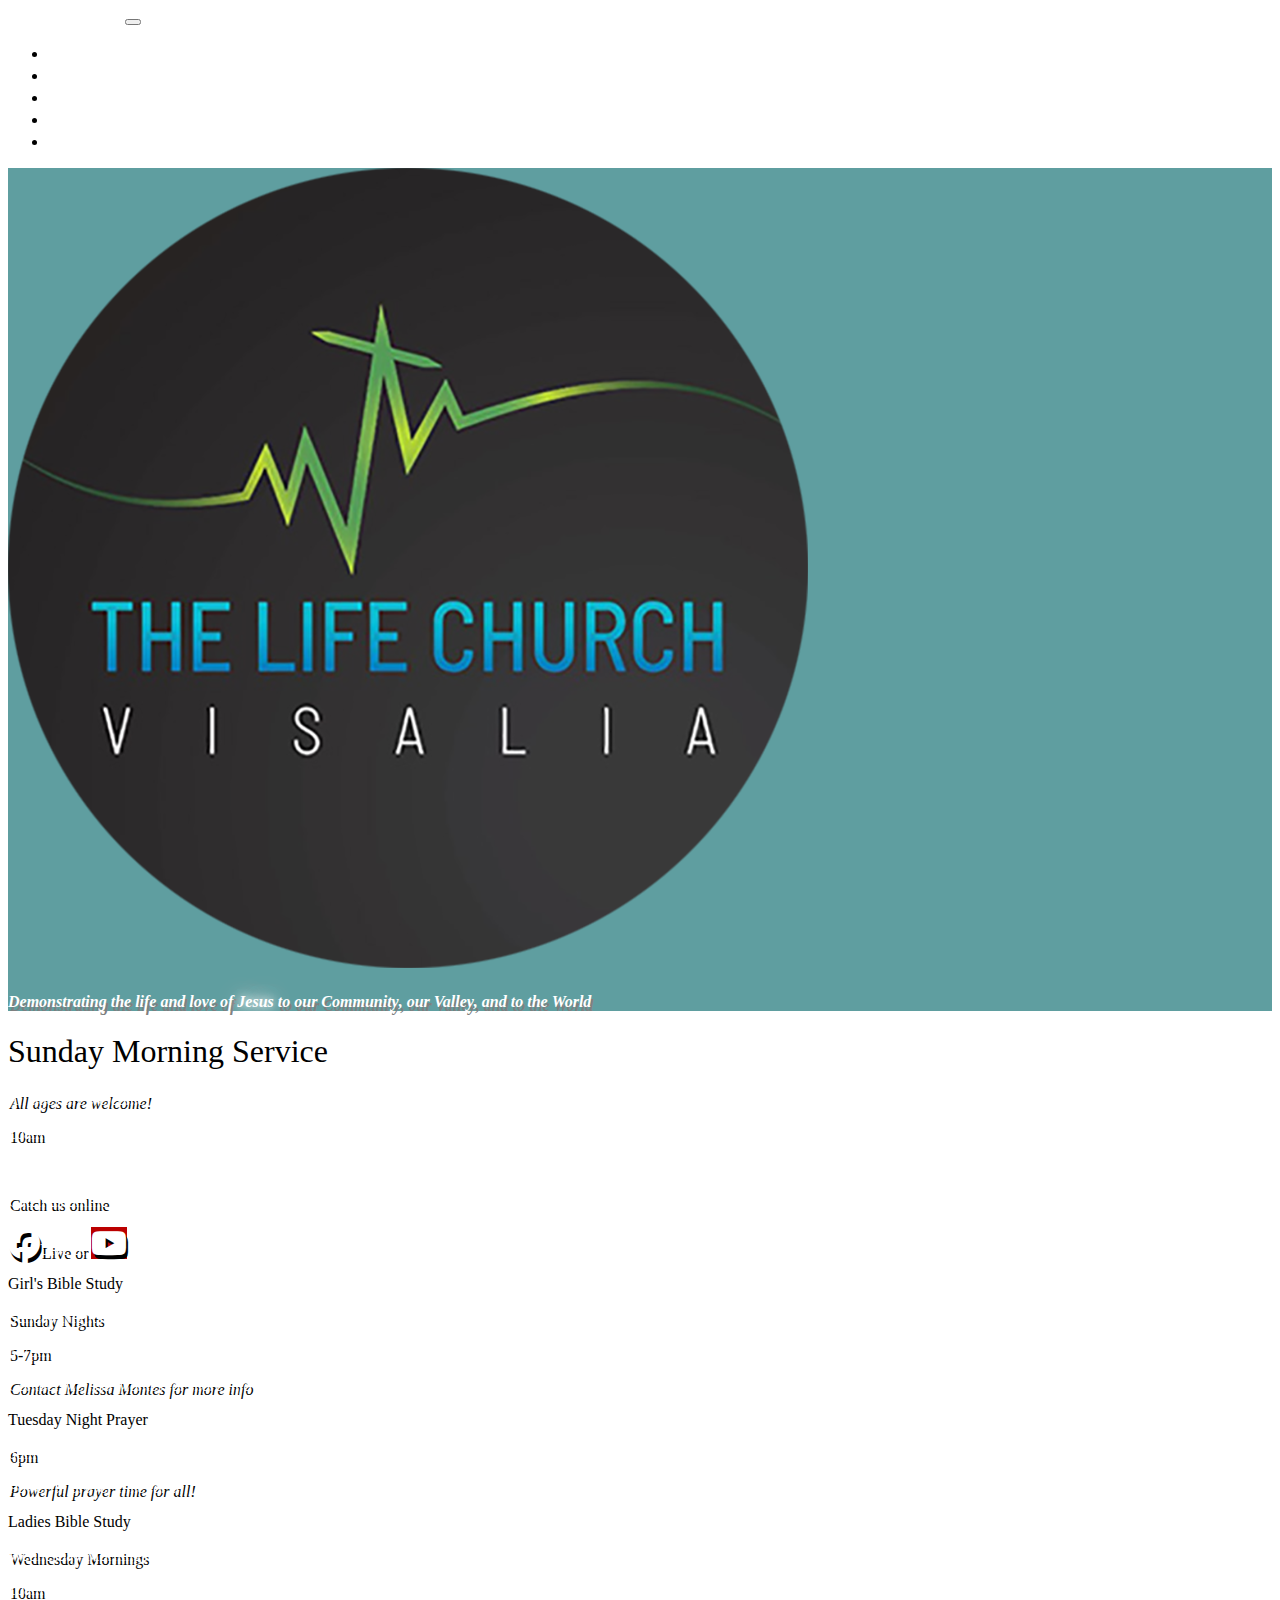
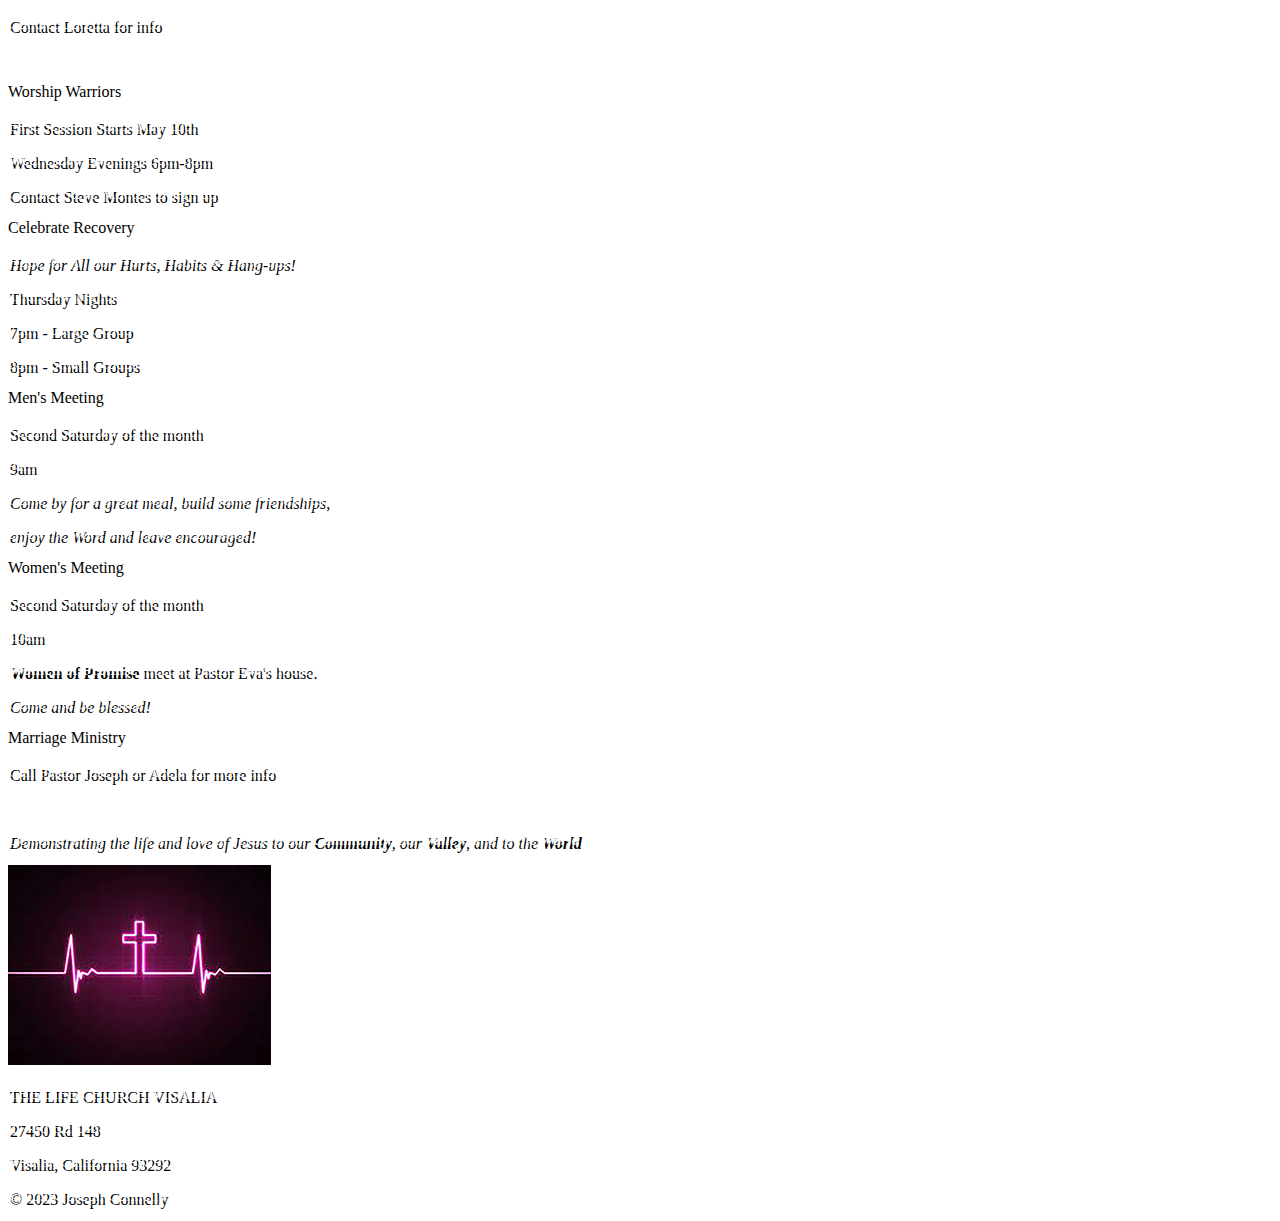
==== index.html @ 239f201f "tuesday night back on schedule" ====
<!doctype html>
<html lang="en">
  <head>
    <meta charset="utf-8">
    <meta name="viewport" content="width=device-width, initial-scale=1">
    <meta name="description" content="A faith-filled Bible-believing Christian Community where you will find new Life, love and the healing power of God. Come join us as we passionately worship our Lord and Savior Jesus Christ!">
    <title>The Life Church Visalia: You've found your new home!</title>
    <link href="https://cdn.jsdelivr.net/npm/bootstrap@5.3.0-alpha1/dist/css/bootstrap.min.css" rel="stylesheet" integrity="sha384-GLhlTQ8iRABdZLl6O3oVMWSktQOp6b7In1Zl3/Jr59b6EGGoI1aFkw7cmDA6j6gD" crossorigin="anonymous">
    <script defer src="https://cdn.jsdelivr.net/npm/bootstrap@5.3.0-alpha1/dist/js/bootstrap.bundle.min.js" integrity="sha384-w76AqPfDkMBDXo30jS1Sgez6pr3x5MlQ1ZAGC+nuZB+EYdgRZgiwxhTBTkF7CXvN" crossorigin="anonymous"></script>
    <link rel="stylesheet" href="https://cdnjs.cloudflare.com/ajax/libs/font-awesome/6.2.1/css/all.min.css">
    <!-- <link rel="stylesheet" href="style.css"> -->
    
   


    
   


  
  </head>
  
  
  <body>
    <style>
    .main {
      background: url(img/sunrise-in-the-mountains.jpg) no-repeat center center fixed;
       background-size: cover;
      animation: myfirst 5s;
      }
      body {
        overflow-x: hidden;
                }
      
      </style>
    
                      <!-- Navbar -->
  
    <nav class="navbar navbar-expand-lg sticky-top navbar-dark bg-black text-light  fs-4">
      
      <a href="index.html" class="navbar-brand fs-1 px-3">TLC Visalia</a>
      
      <a href="https://d3ac43d9.churchtrac.com/give" target="_blank" class="btn btn-info px-4 fs-5 g" role="button">Give</a></div>
        
      
      
      <button class="navbar-toggler" type="button" data-bs-toggle="collapse" data-bs-target="#navmenu">
        <span class="navbar-toggler-icon"></span></button>
      <div class="collapse navbar-collapse" id="navmenu">
        <ul class="navbar-nav ms-auto px-2 fs-5">
        <li class="navbar-item">
          <a class="nav-link" href="index.html" class="nav-link">Home</a>
        </li>
        <style>
          .nav-link{
                  color: white;
                  /* text-shadow: 2px 3px gray; */
                  font-size: larger;
                }

                .nav-link:hover {
                  color: aqua;
                }
        </style>
        <li class="nav-item">
          <a class="nav-link" href="ministries.html" class="nav-link">Ministries</a>
        </li>
        <li class="navbar-item">
          <a href="staff.html" class="nav-link">Staff</a>
        </li>
        <li class="navbar-item">
          <a href="events.html" class="nav-link">Events</a>
        </li>
        <li class="navbar-item">
          <a href="contact.html" class="nav-link">Contact</a>
        </li>
      
        
      </ul>
    </div>
  </div>
 </nav> 
    
                     <!-- Logo -->
        <div class="box-1 p-5   text-center img-fluid" >
          <img src="img/TLC logo6- Copy.png" class="p- img-fluid"  alt="">
         <style>
          .box-1 {
                 color: white;
                 background-color: cadetblue;
                 text-shadow:2px 4px grey  ;
                }
         </style>
          
                    <!-- Mission Statement -->
          <h4 class="display-4 py-5 text-fluid"><em> Demonstrating the life and love of <b1>Jesus</b1>  to our <b>Community</b>, our <b>Valley</b>, and to the <b>World</b>  </em>  </h4>
          </div> 
      
         
            
         
       
       

            

           
            
                <!-- Main Section -->
                
                  
                
           
          <section class="main img-fluid" id="main"> 
              
              <div class="text-center  py-5">
             
                <!-- sunday Service -->
                <h1 class="display-3 mt-5  pt-5 hd">Sunday Morning Service</h1>     
            

               <p class="fs-1"> <em> All ages are welcome!</em> </p> 
                      <p class="fs-1">10am </p> 
                <p class="fs-1"></p>
              
                <style>
                  p {
                  color: white;
                  text-shadow: 2px 4px black;
                }
                </style>
             
                
               
                
                ​
               
                <p class="display-5 ">Catch us online</p>  
                  
                <div class="my-5 pb-5 bg">  <p class="fs-1"><a href="https://www.facebook.com/profile.php?id=100064492608298" target="_blank"><i class="fa-brands fa-facebook fa-2x mx-3"></i></a>Live
                    or
                  
                    <a href="https://www.youtube.com/@thelifechurchvisalia6213" target="_blank"><i class="fa-brands fa-youtube fa-2x mx-3 .text-primary mb-5 "></i></a></p> 
                    
                    <script src="https://tlcvisalia.online.church/"></script>
                    
                    
                          <!-- girl's bible study -->
                <p class="display-4 pt-5 mt-5 text-primar hd">Girl's Bible Study</p>     
    
                   <p class="fs-1">Sunday Nights</p> 
                   <p class="fs-1">5-7pm</p> 
                   <p class="fs-1 pb-5 mb-5"><em> Contact Melissa Montes for more info</em></p> 
           
          
              
           
                  
                  
                
                 

                              <!-- tuesday night prayer -->
                    <p class="display-4 pt-5 mt-5 text-primar hd">Tuesday Night Prayer</p>   
                    
                   
    
                   <!-- <p class="fs-1"> Cancelled until further notice</p>  -->
                   <p class="fs-1">  6pm</p> 
                    
                   <p class="fs-1 pb-5 mb-5"><em>Powerful prayer time for all!</em></p> 
                    
                   
                   
                   

                              <!-- women's small group -->
               <p class="display-4 text-primar hd pt-5">Ladies Bible Study </p> 
                            
                          <p class="fs-1">Wednesday Mornings</p>   
                          <p class="fs-1">10am</p>   
                            
                            
                <p class="fs-1">Contact Loretta for info </p>
                
               
                
              <a class="fs-1 mb-5 pb-5" href="tel:559-741-6574"><i class="fas fa-phone me-3 5x text-white mb-5 pb-5"></i>(559) 741-6574</a>
                  <!-- Worship Warriors -->
               <p class="display-4 text-primar hd pt-5">Worship Warriors </p> 
               <p class="fs-1">First Session Starts May 10th </p>
                            
                          <p class="fs-1">Wednesday Evenings 6pm-8pm</p>   
                          <!-- <p class="fs-1">10am</p>    -->
                            
                     
                <p class="fs-1">Contact Steve Montes to sign up </p>
                
              <!-- <a class="fs-1 mb-5 pb-5" href="tel:559-741-6574"><i class="fas fa-phone me-3 5x text-white mb-5 pb-5"></i>(559) 741-6574</a> -->
                  
                 

                                  <!-- Celebrate recovery -->
                   <p class="display-4 mt-5 pt-5 hd"> Celebrate Recovery</p>
                
                   <p class="fs-1"> <em>Hope for All our Hurts, Habits & Hang-ups!</em></p> 
                 <p class="fs-1">Thursday Nights</p>
               

        
  
                   
                   <p class="fs-1">7pm - Large Group</p>
                  <p class="fs-1 mb-5 pb-5">8pm - Small Groups</p>
                  
                  
                  
                                 
                  
                  <!-- men's meeting -->
                 <p class="display-3  hd">Men's Meeting</p>
                
                 <p class="fs-1">Second Saturday of the month</p>    
                 <p class="fs-1 pb-2"> 9am</p>    
                 <p class="fs-1"><em>Come by for a great meal, build some friendships, </em></p>   
                 
                 <p class="fs-1 mb-5 pb-5"><em>enjoy the Word and leave encouraged!</em></p>   
      
                  

                   
                  
                <!-- women's meeting -->
                <p class="display-3 text-primar hd">Women's Meeting</p> 
                  

                  
                    <p class="fs-1">  Second Saturday of the month </p> 
                    <p class="fs-1"> 10am</p>
                    <p class="fs-1"><b>Women of Promise</b>  meet at Pastor Eva's house.</p>   
                    <p class="fs-1 mb- pb-5"><em>Come and be blessed!</em></p> 
                
                 
                     <p class="display-3  hd">Marriage Ministry</p> 
                  

                  
                    <p class="fs-1">Call Pastor Joseph or Adela for more info</p> 
                    
                    <a class="fs-1 mb-5 pb-5" href="tel:559-412-9332"><i class="fas fa-phone me-3 5x text-white mb-5 pb-5"></i>(559) 412-9332</a>
                    
                   
                  
       
      </div>
    </div>
      <style>
                 
                 

               

                

                
                
               

                .hd {
                  color: black;
                  font-weight: 400;
                  text-shadow: 2px 2px white;
                  
                }
                 
                .b {
                  text-shadow: 2px 2px gray;
                }

                

                

                
                  b1  {
                  color: #fff;
                  text-shadow: 0 0 10px #fff, 0 0 20px #fff, 0 0 40px #fff;
                  }
                   .g {
                  color: #fff;
                  text-shadow: 0 0 10px #fff, 0 0 20px #fff, 0 0 40px #fff;
                  }

                  .g:hover {
                    color: blanchedalmond;
                  }

                  .fa-youtube {
                      background: #bb0000;
                      color: white;
                    }

                    a {
                      text-decoration: none;
                      color: white;
                    }


                </style>  
    
        
        
  </section>
  
  </body>
               <!-- footer -->
  <section>
 
     
    <footer class="bg-black text-light ">
    <div class="container-fluid">
      <div class="row">
        <div class="col">
          <div class="box">
            <p class="fs-1 mt-3 mr-5 pr-5 "> <em>Demonstrating the life and love of Jesus to our <b>Community</b>, our <b>Valley</b>, and to the <b>World</b> </em>  </p>
           
          </div>
        </div>
        <div class="col">
          <div class="box pt- ">
            <img src="img/redcross.jpg" class="p-4 mb-5 img-fluid" alt="">
     
          </div>
          
        </div>
        
          <div class="col">
          <div class="box">
             <p class="fs-3 pt-3">THE LIFE CHURCH VISALIA</p>
             <p class="fs-4">27450 Rd 148</p>
             <p class="fs-4">Visalia, California 93292</p>
           <p class="fs-4 pb-5">&copy; 2023 Joseph Connelly</p>
          </div>
        </div>
      </div>
    </div>
    </footer>
  </section>

  
 
  
</html>
---- style.css ----
.fa-youtube {
    background: #bb0000;
    color: white;
  }
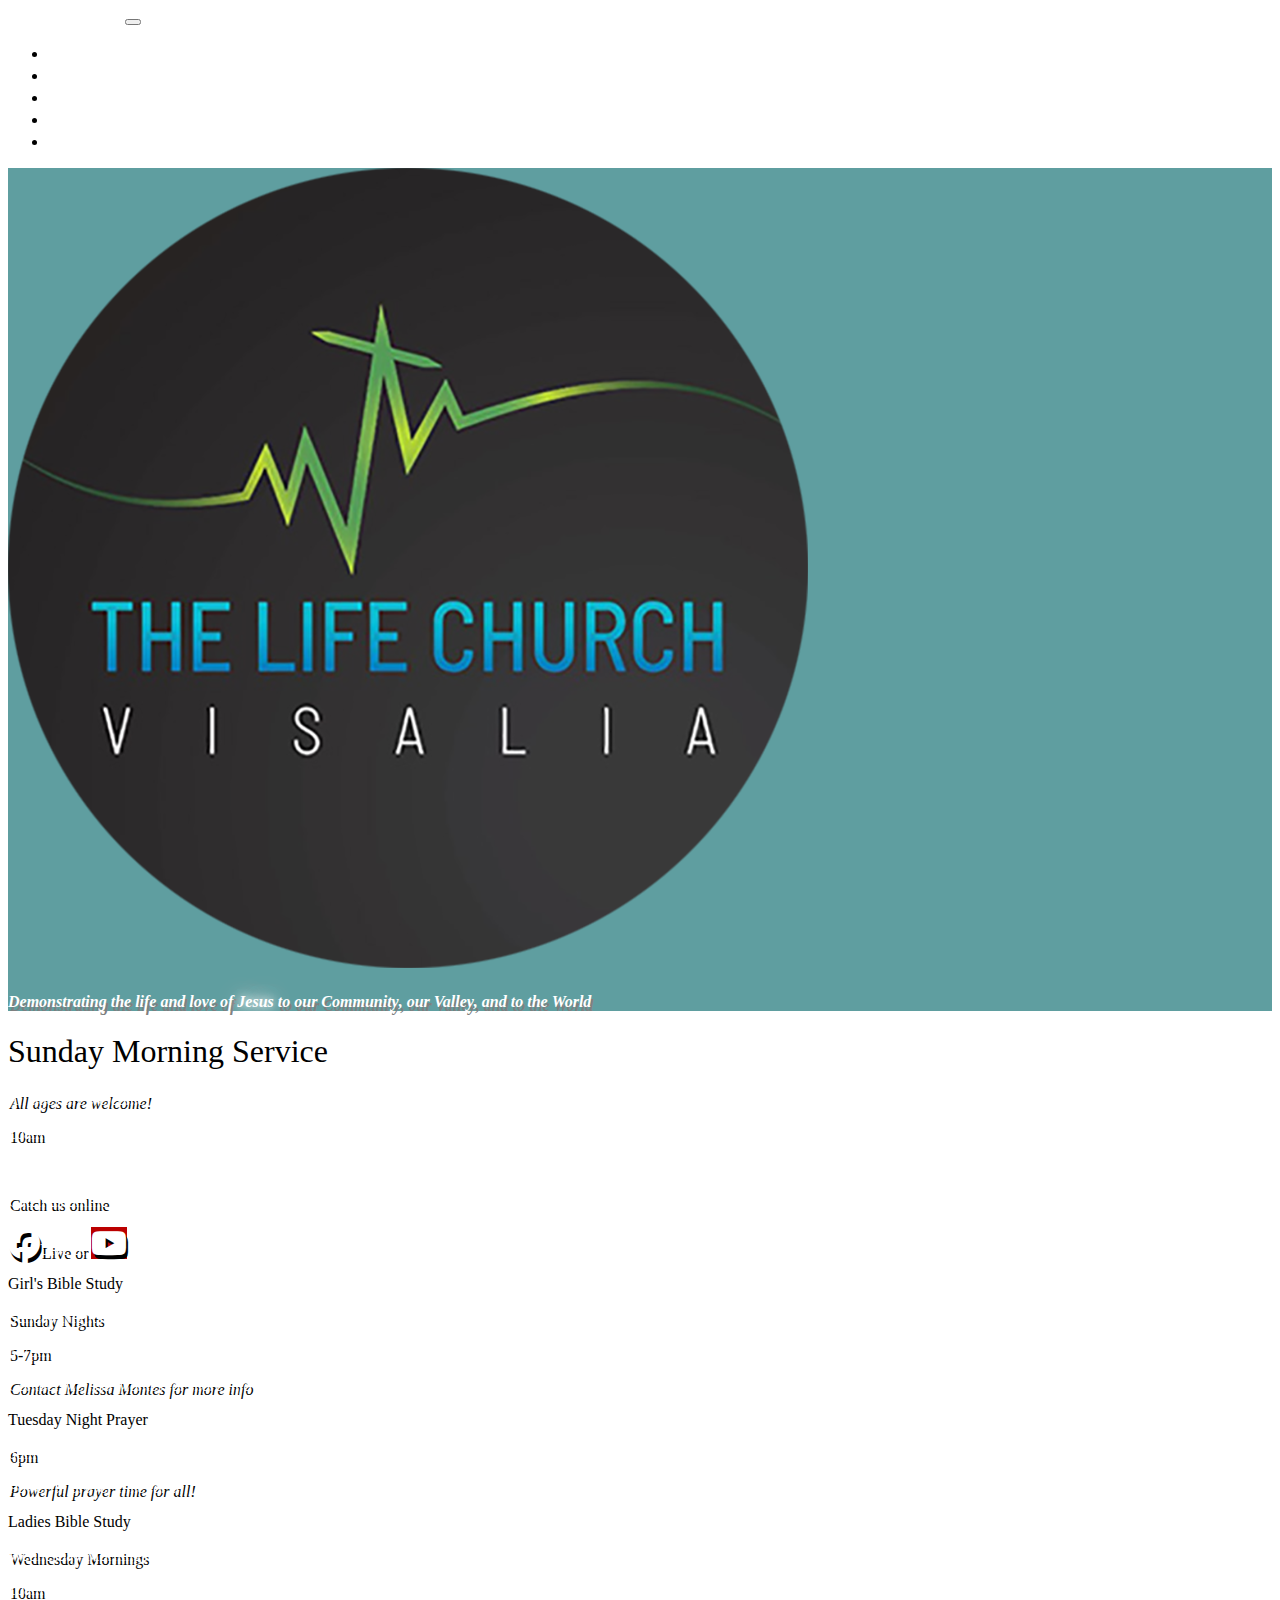
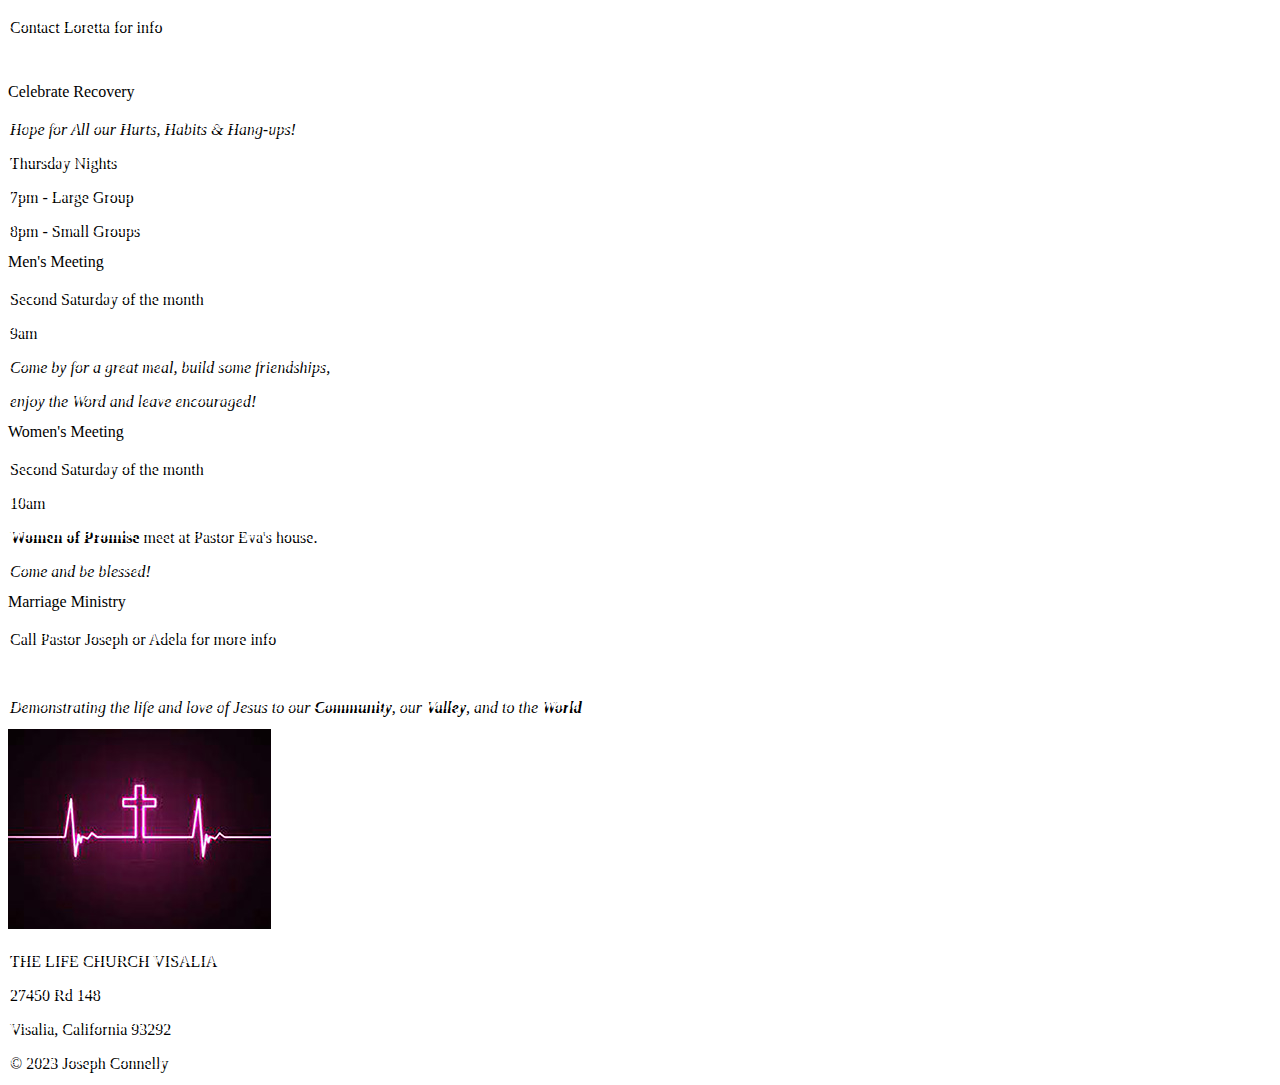
==== commit aa3843b7: "Merge branch 'main' of https://github.com/PastorJoseph/The-Life-Church" ====
--- a/index.html
+++ b/index.html
@@ -187,14 +187,14 @@
                 
               <a class="fs-1 mb-5 pb-5" href="tel:559-741-6574"><i class="fas fa-phone me-3 5x text-white mb-5 pb-5"></i>(559) 741-6574</a>
                   <!-- Worship Warriors -->
-               <p class="display-4 text-primar hd pt-5">Worship Warriors </p> 
+               <!-- <p class="display-4 text-primar hd pt-5">Worship Warriors </p> 
                <p class="fs-1">First Session Starts May 10th </p>
                             
-                          <p class="fs-1">Wednesday Evenings 6pm-8pm</p>   
+                          <p class="fs-1">Wednesday Evenings 6pm-8pm</p>    -->
                           <!-- <p class="fs-1">10am</p>    -->
                             
                      
-                <p class="fs-1">Contact Steve Montes to sign up </p>
+                <!-- <p class="fs-1">Contact Steve Montes to sign up </p> -->
                 
               <!-- <a class="fs-1 mb-5 pb-5" href="tel:559-741-6574"><i class="fas fa-phone me-3 5x text-white mb-5 pb-5"></i>(559) 741-6574</a> -->
                   
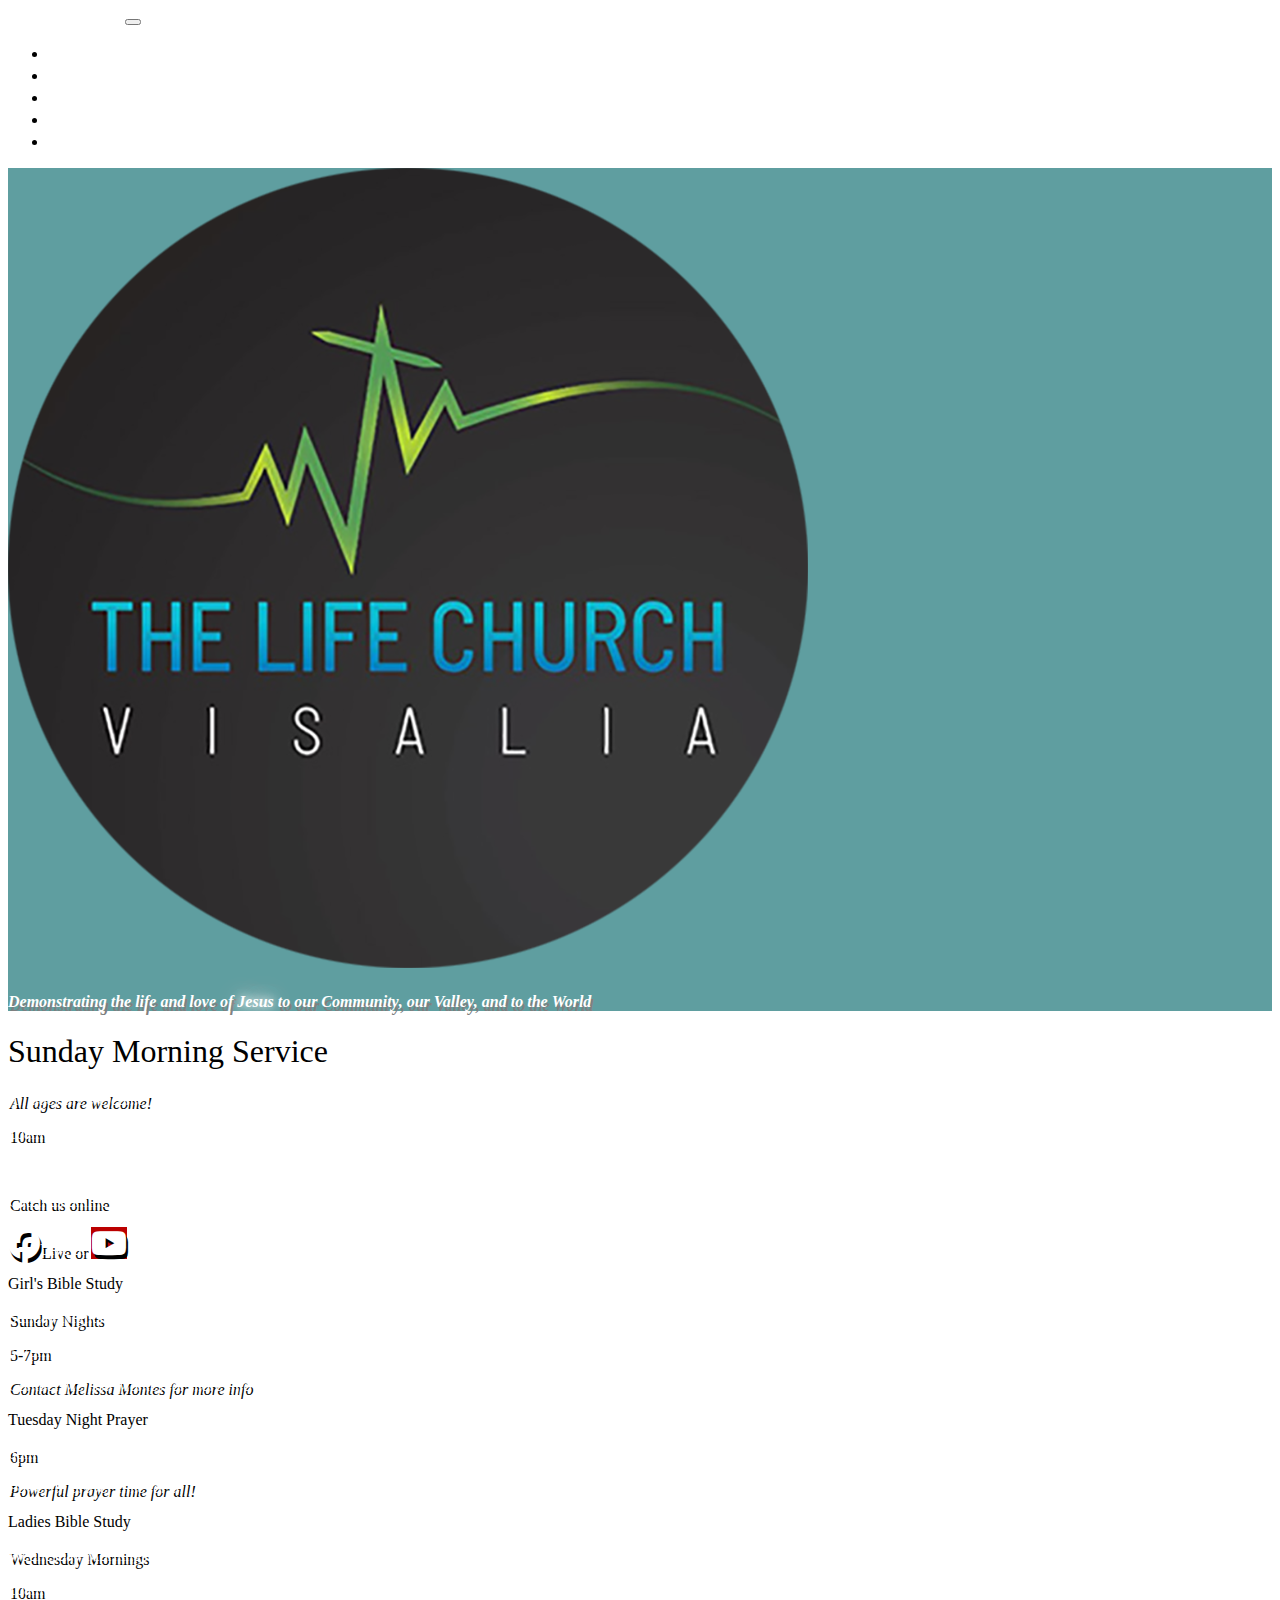
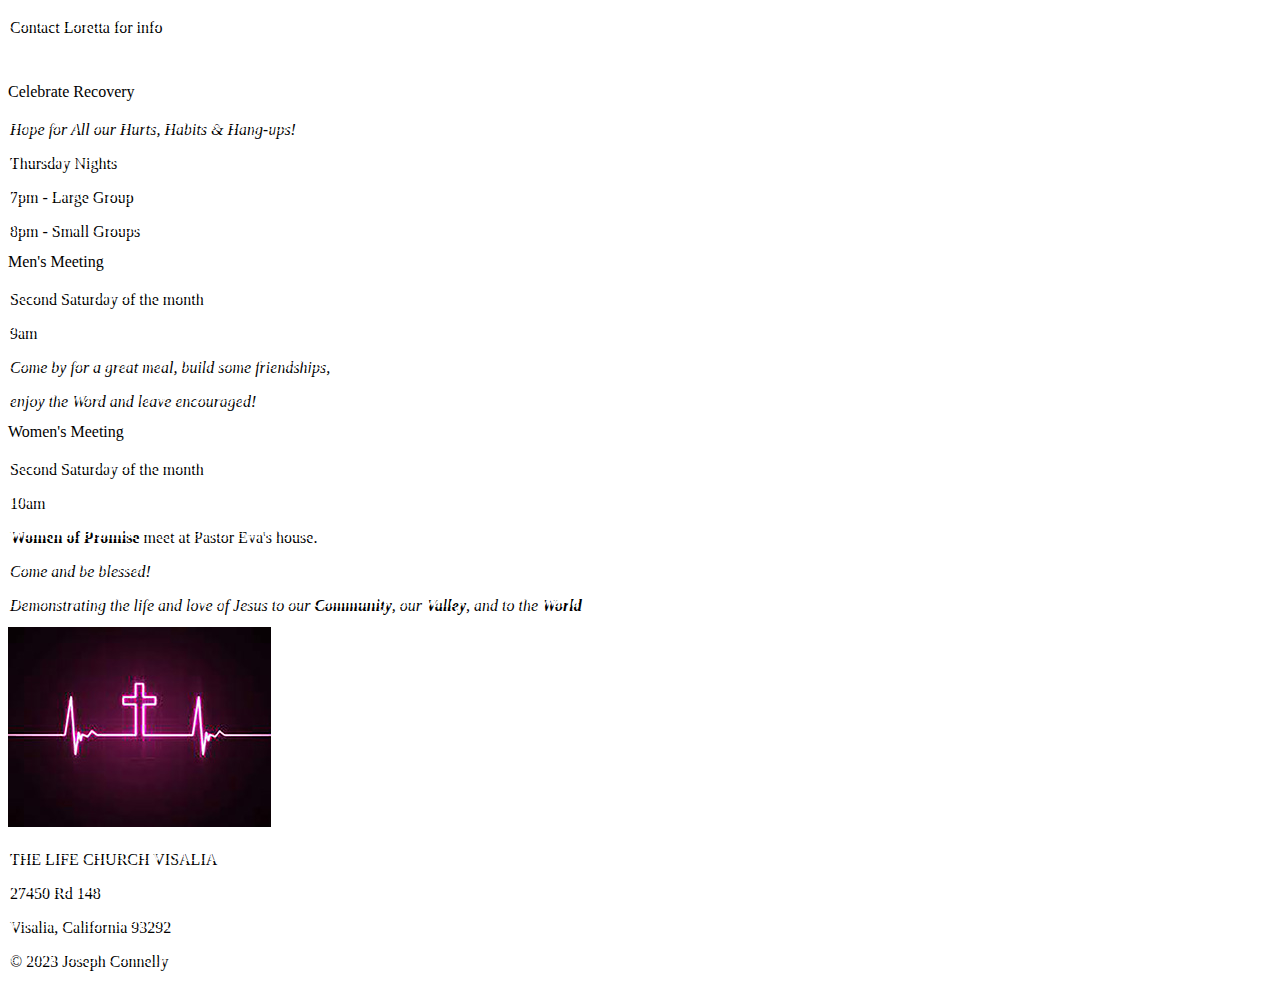
==== commit e65a51f7: "removed portions of website" ====
--- a/index.html
+++ b/index.html
@@ -241,7 +241,7 @@
                     <p class="fs-1 mb- pb-5"><em>Come and be blessed!</em></p> 
                 
                  
-                     <p class="display-3  hd">Marriage Ministry</p> 
+                     <!-- <p class="display-3  hd">Marriage Ministry</p> 
                   
 
                   
@@ -252,7 +252,7 @@
                    
                   
        
-      </div>
+      </div> -->
     </div>
       <style>
                  
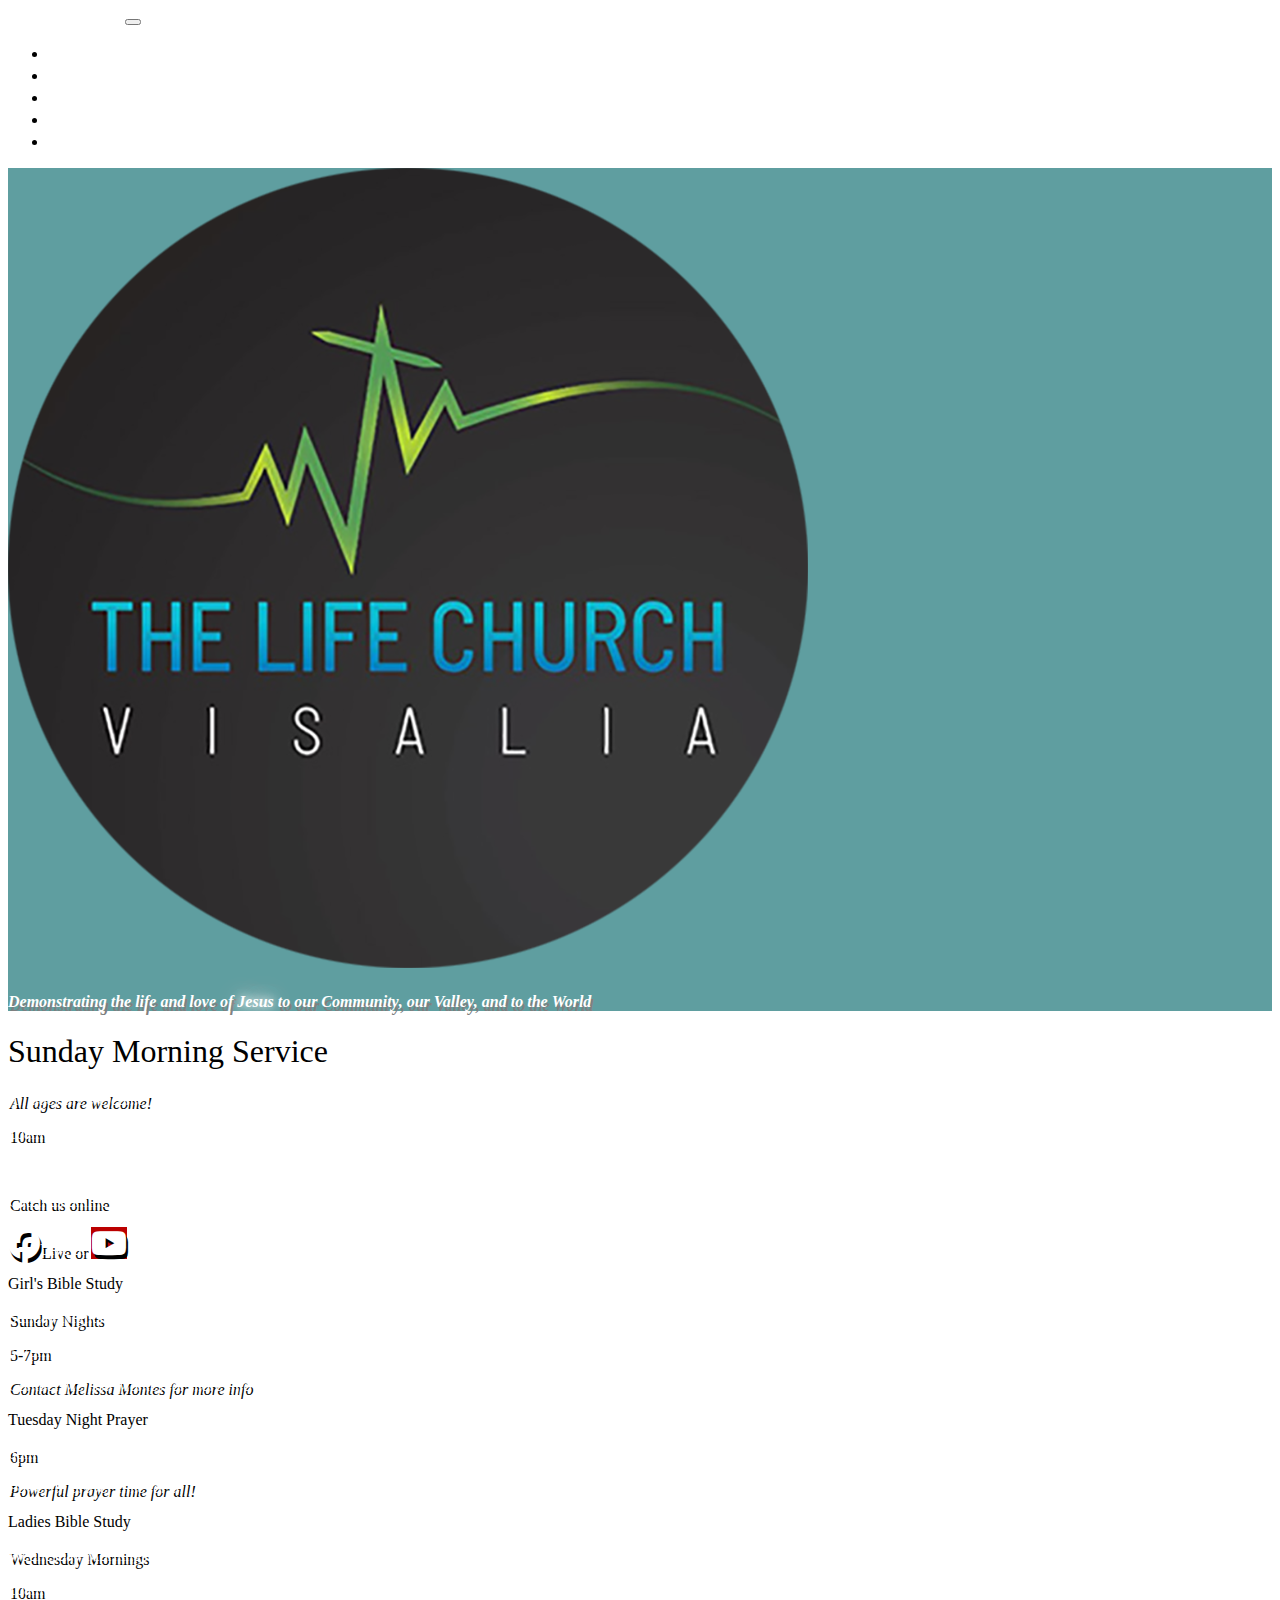
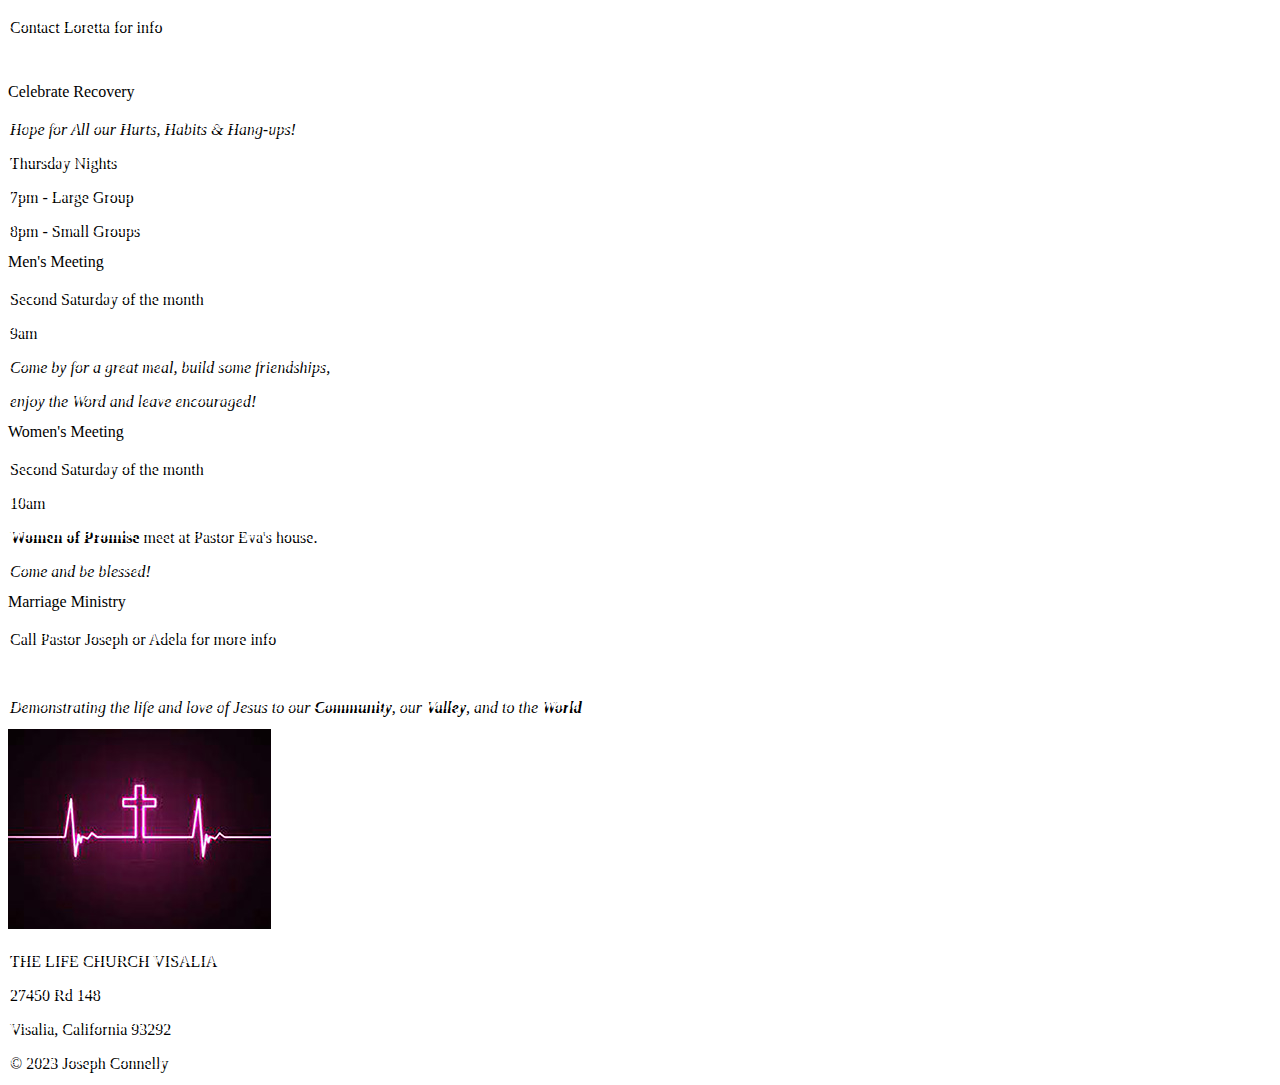
==== commit 9441b55d: "revisions" ====
--- a/index.html
+++ b/index.html
@@ -140,7 +140,7 @@
                 <div class="my-5 pb-5 bg">  <p class="fs-1"><a href="https://www.facebook.com/profile.php?id=100064492608298" target="_blank"><i class="fa-brands fa-facebook fa-2x mx-3"></i></a>Live
                     or
                   
-                    <a href="https://www.youtube.com/@thelifechurchvisalia6213" target="_blank"><i class="fa-brands fa-youtube fa-2x mx-3 .text-primary mb-5 "></i></a></p> 
+                    <a href="https://www.youtube.com/@thelifechurchvisalia" target="_blank"><i class="fa-brands fa-youtube fa-2x mx-3 .text-primary mb-5 "></i></a></p> 
                     
                     <script src="https://tlcvisalia.online.church/"></script>
                     
@@ -241,7 +241,7 @@
                     <p class="fs-1 mb- pb-5"><em>Come and be blessed!</em></p> 
                 
                  
-                     <!-- <p class="display-3  hd">Marriage Ministry</p> 
+                     <p class="display-3  hd">Marriage Ministry</p> 
                   
 
                   
@@ -252,7 +252,7 @@
                    
                   
        
-      </div> -->
+      </div>
     </div>
       <style>
                  
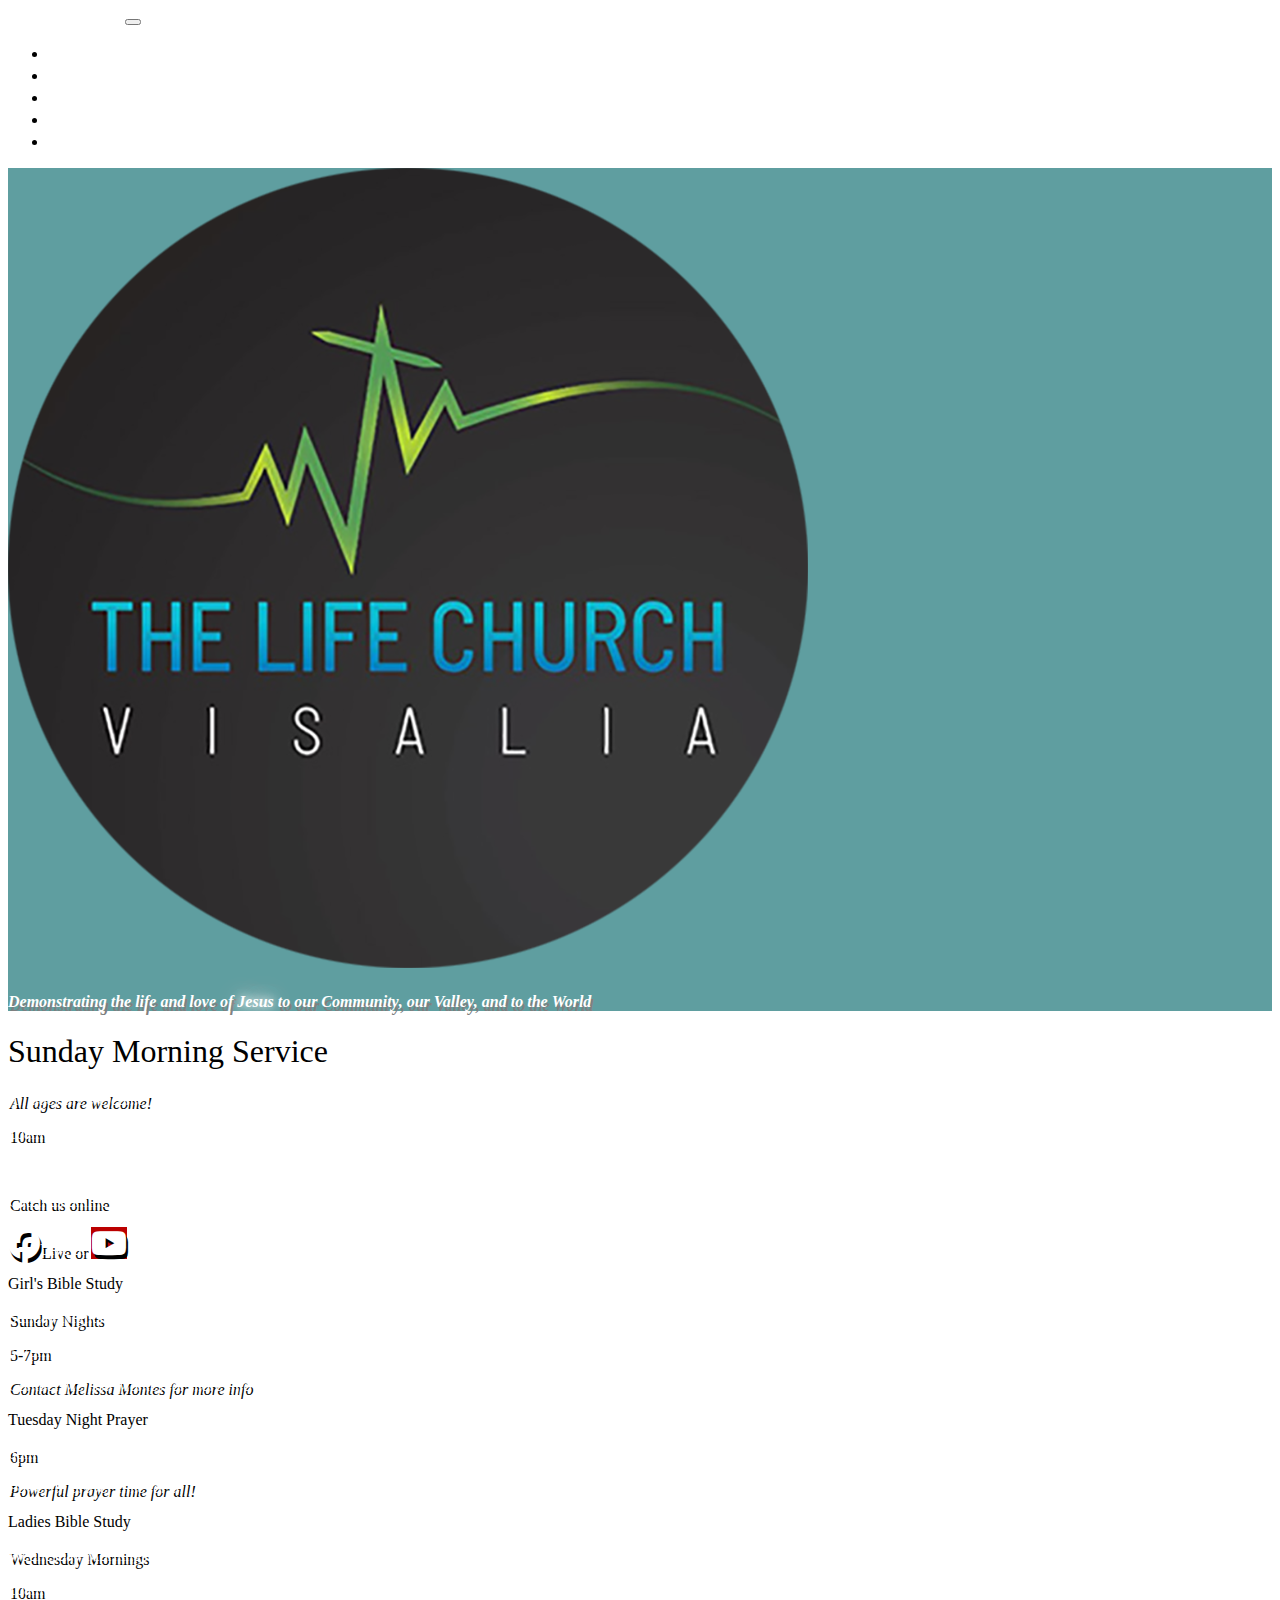
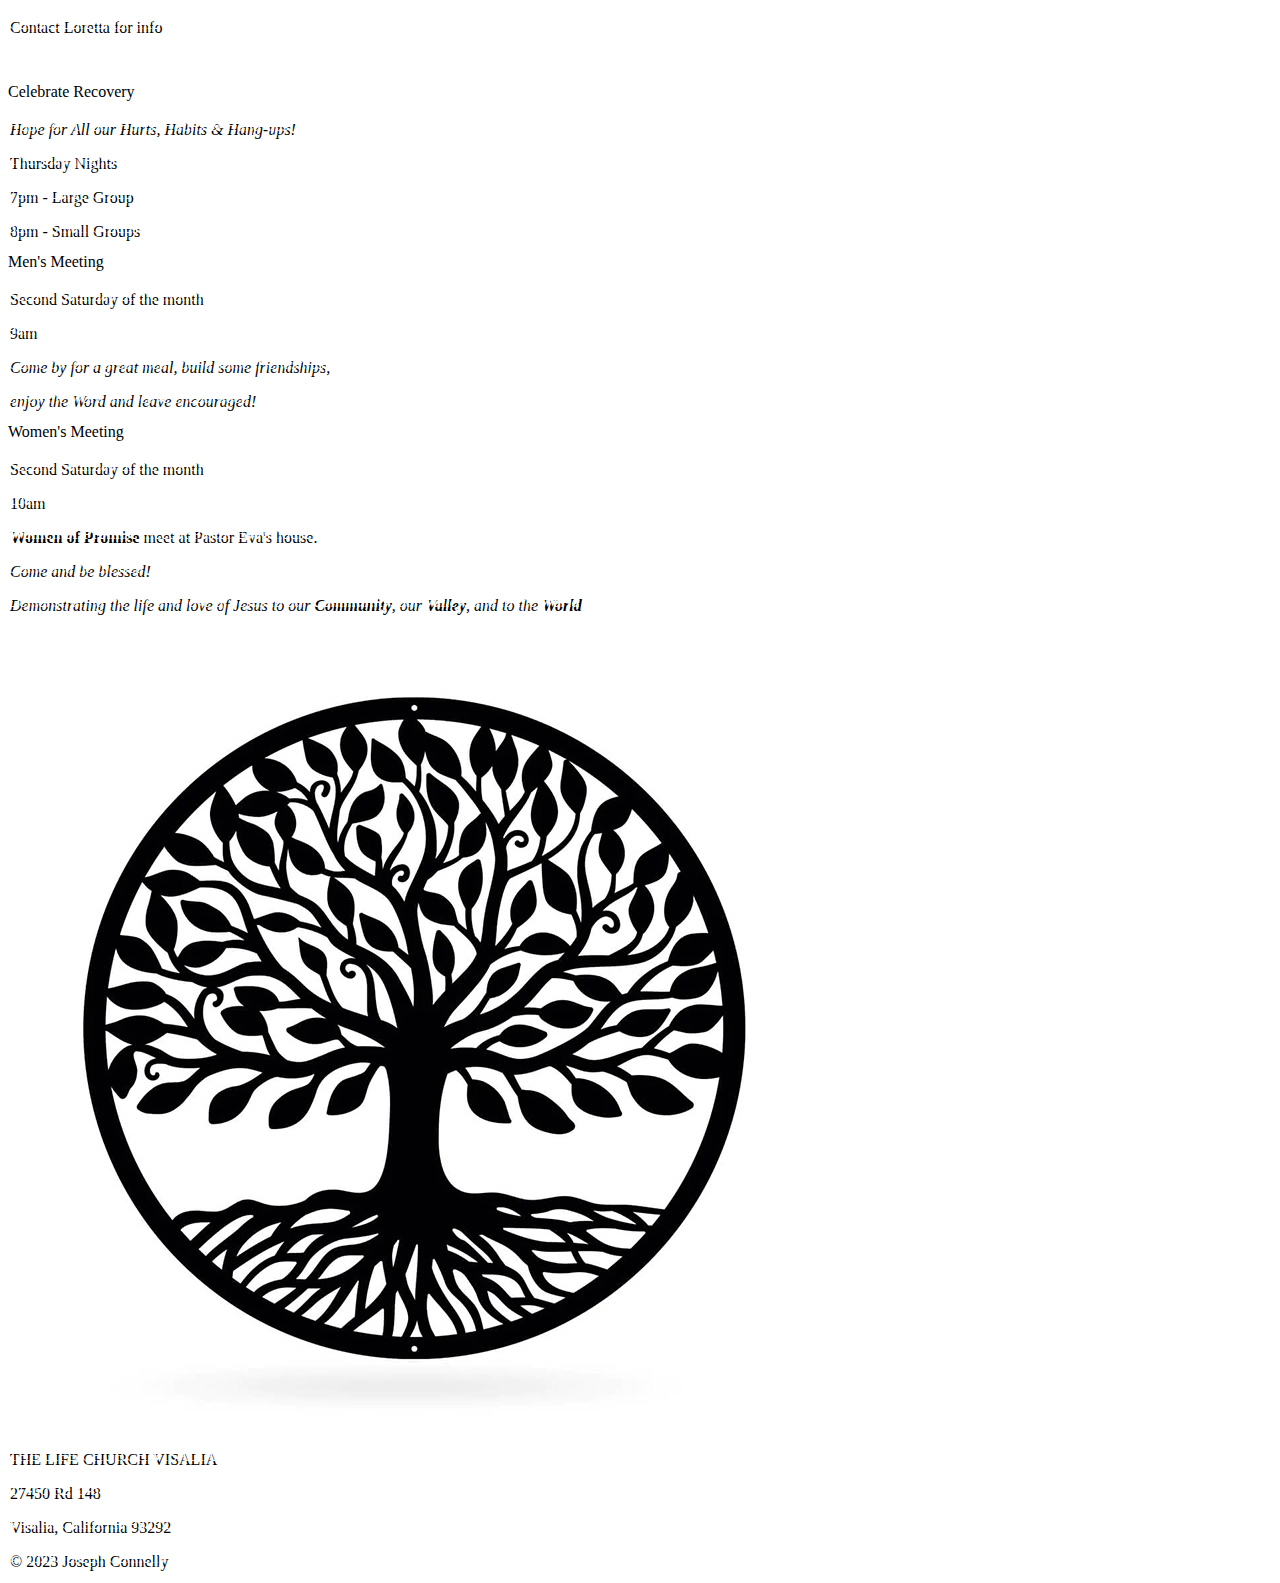
==== commit c1ec37ca: "tree of life" ====
--- a/index.html
+++ b/index.html
@@ -241,7 +241,7 @@
                     <p class="fs-1 mb- pb-5"><em>Come and be blessed!</em></p> 
                 
                  
-                     <p class="display-3  hd">Marriage Ministry</p> 
+                     <!-- <p class="display-3  hd">Marriage Ministry</p> 
                   
 
                   
@@ -252,7 +252,7 @@
                    
                   
        
-      </div>
+      </div> -->
     </div>
       <style>
                  
@@ -328,7 +328,7 @@
         </div>
         <div class="col">
           <div class="box pt- ">
-            <img src="img/redcross.jpg" class="p-4 mb-5 img-fluid" alt="">
+            <img src="images/tree of life.jpg" class="p-4 mb-5 img-fluid" alt="">
      
           </div>
           
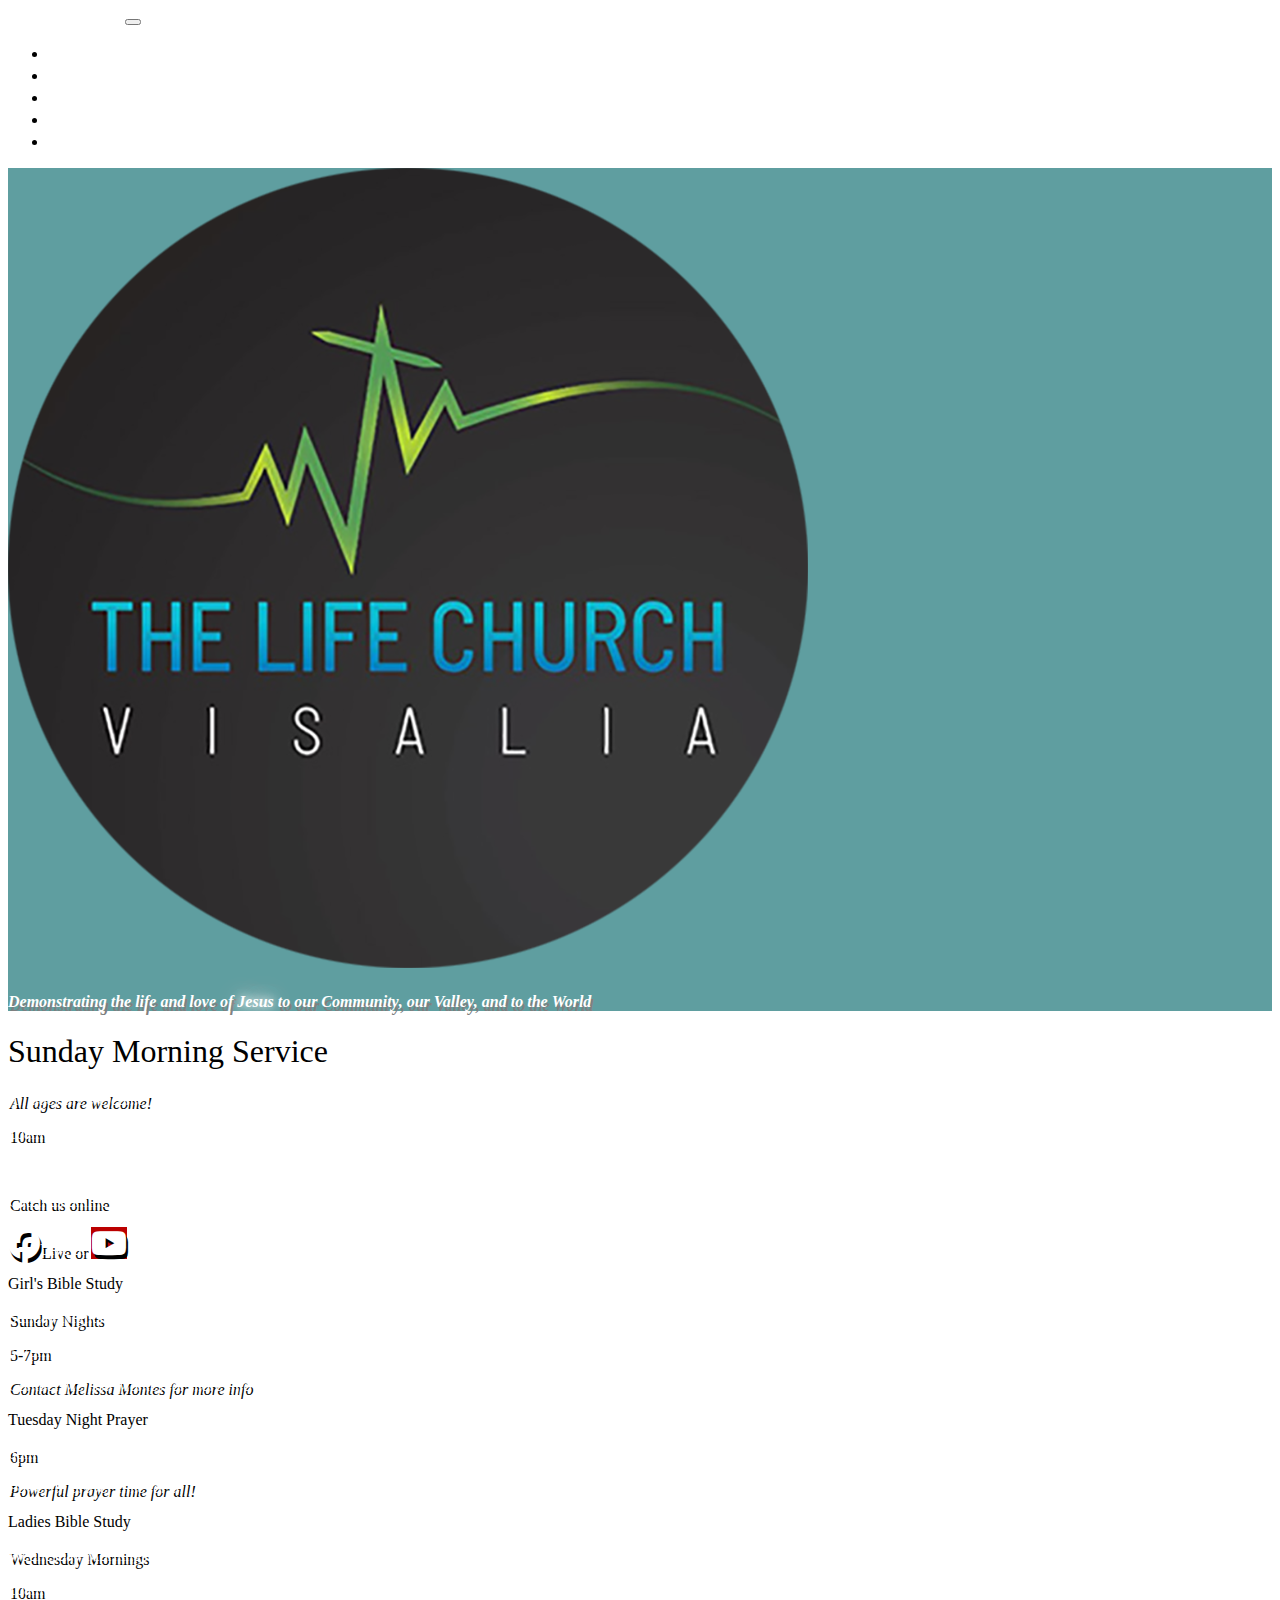
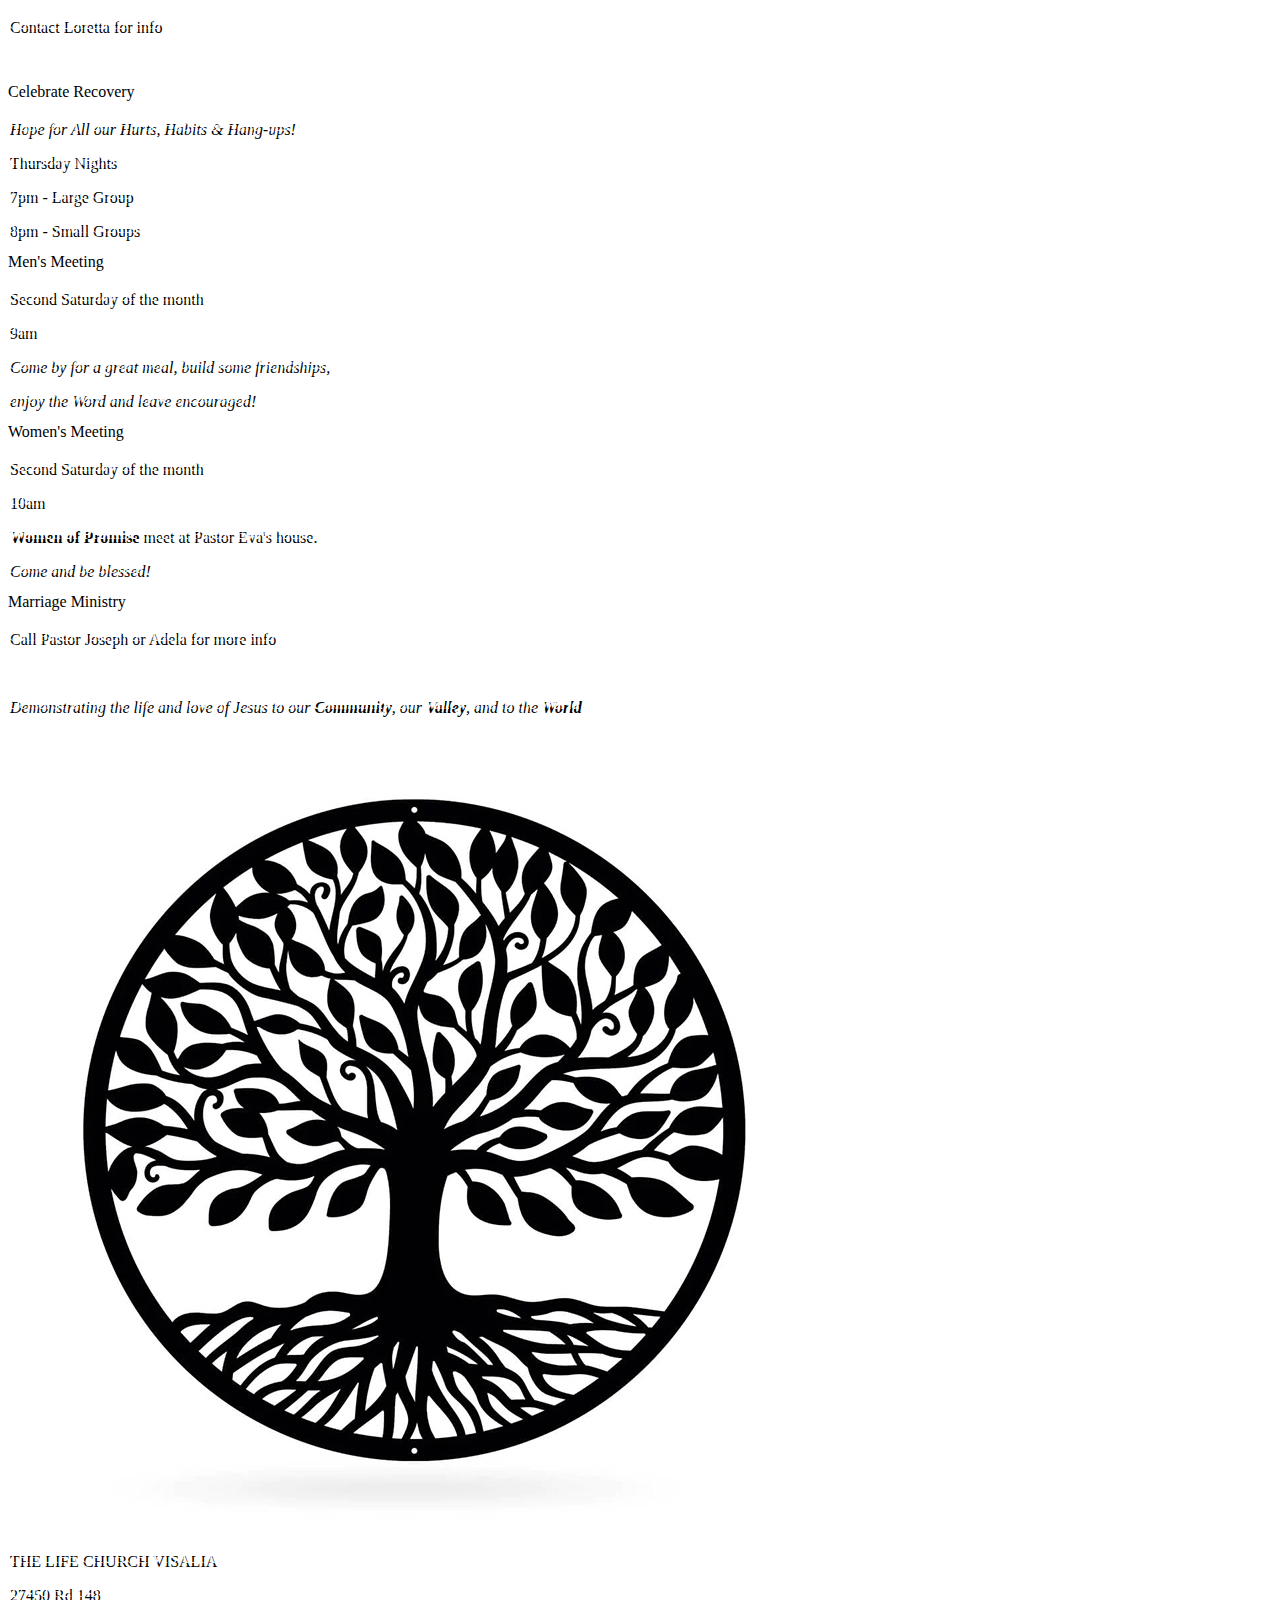
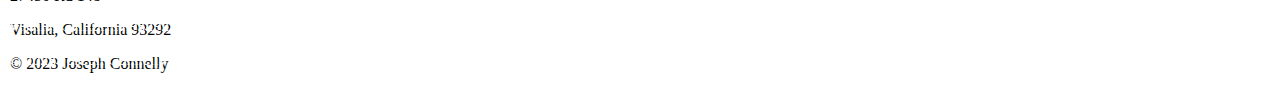
==== commit c3147831: "Merge branch 'main' of github.com:PastorJoseph/The-Life-Church" ====
--- a/index.html
+++ b/index.html
@@ -241,7 +241,7 @@
                     <p class="fs-1 mb- pb-5"><em>Come and be blessed!</em></p> 
                 
                  
-                     <!-- <p class="display-3  hd">Marriage Ministry</p> 
+                     <p class="display-3  hd">Marriage Ministry</p> 
                   
 
                   
@@ -252,7 +252,7 @@
                    
                   
        
-      </div> -->
+      </div>
     </div>
       <style>
                  
